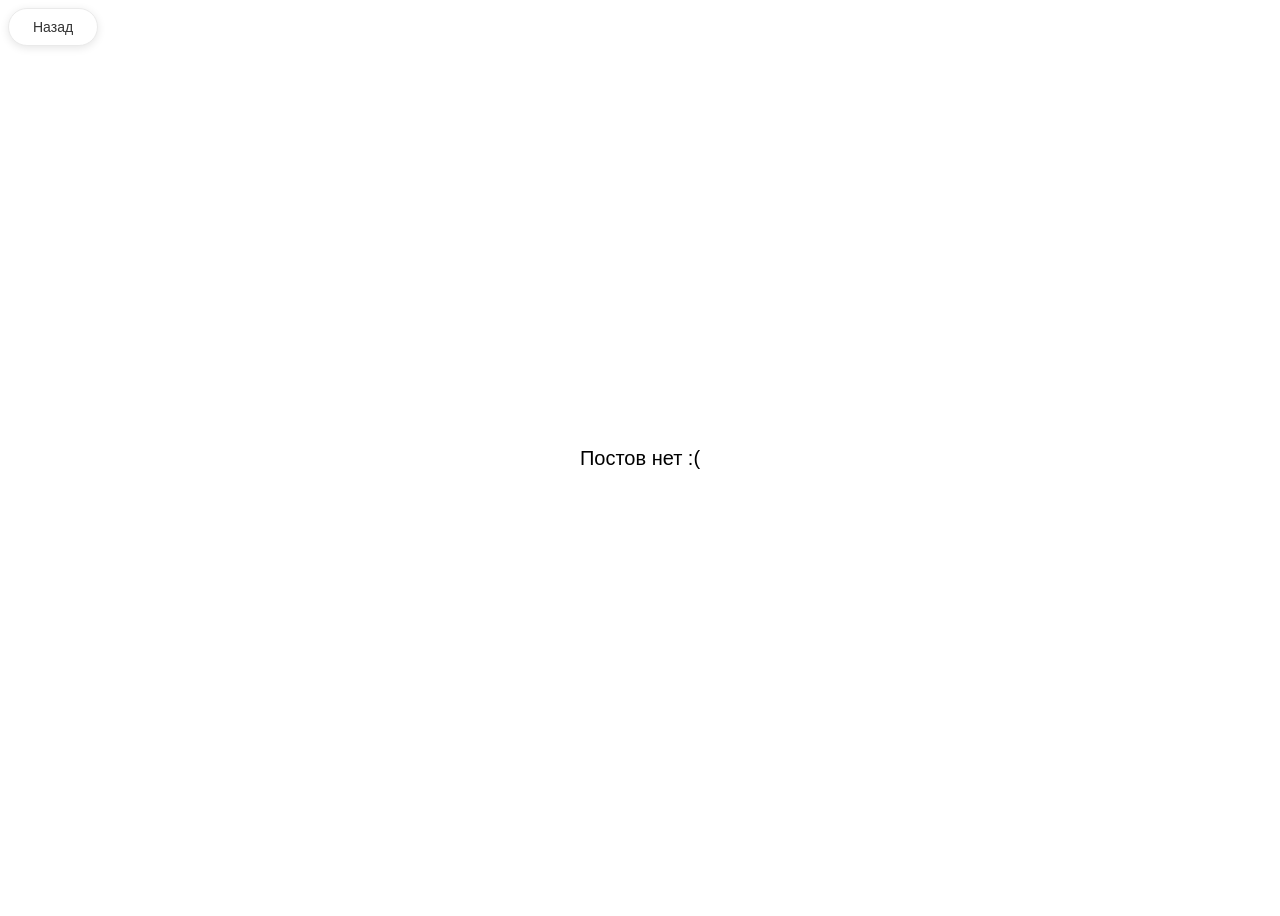
==== profile/profile1.html @ 7b730a69 "." ====
<html lang="ru">
<head>
    <meta charset="UTF-8">
    <meta name="viewport" content="width=device-width, initial-scale=1.0">
    <title>profile</title>
</head>
<body>

    <link rel="stylesheet" href="profile1.css">

      <div>

        <a href="../index.html">
            
            <button class="back">Назад</button>

            </a>
      </div>

      <p class="text">Постов нет :( </p>
      


</body>
</html>
---- profile/profile1.css ----
.back {
    display: inline-flex;
    align-items: center;
    gap: 8px;
    padding: 10px 24px;
    background-color: white;
    color: #333;
    font-size: 14px;
    font-weight: 500;
    text-decoration: none;
    border-radius: 30px; /* Скругленные, но не круги */
    box-shadow: 0 2px 8px rgba(0, 0, 0, 0.1);
    border: 1px solid #eaeaea;
    transition: all 0.2s; /* Легкая анимация, если хочешь ее оставить */
    position: fixed;
}

.back-button:hover {
    background-color: #f8f8f8;
    box-shadow: 0 4px 12px rgba(0, 0, 0, 0.15);
}


.back-button.outline:hover {
    background-color: #f5f5f5;
    border-color: #999;
}
  


.back-button:hover {
    background-color: #f8f8f8;
    box-shadow: 0 4px 12px rgba(0, 0, 0, 0.15);
}


.back:hover {
    background-color: #ffffff; 
  transform: translateY(-2px);
  box-shadow: 0 6px 12px rgba(0, 0, 0, 0.3);
}

.back:active {
    background-color: #000000; 
  transform: translateY(-2px);
  box-shadow: 0 6px 4px rgba(0, 0, 0, 0.3);
}

.text {
   font-family: 'Franklin Gothic Medium', 'Arial Narrow', Arial, sans-serif;
  margin: 0;             /* Убираем стандартные отступы браузера */
    display: grid;         /* Включаем сетку */
    place-items: center;   /* Центрируем содержимое по обеим осям */
    height: 100vh;
    font-size: 20px;
  
  
  
}
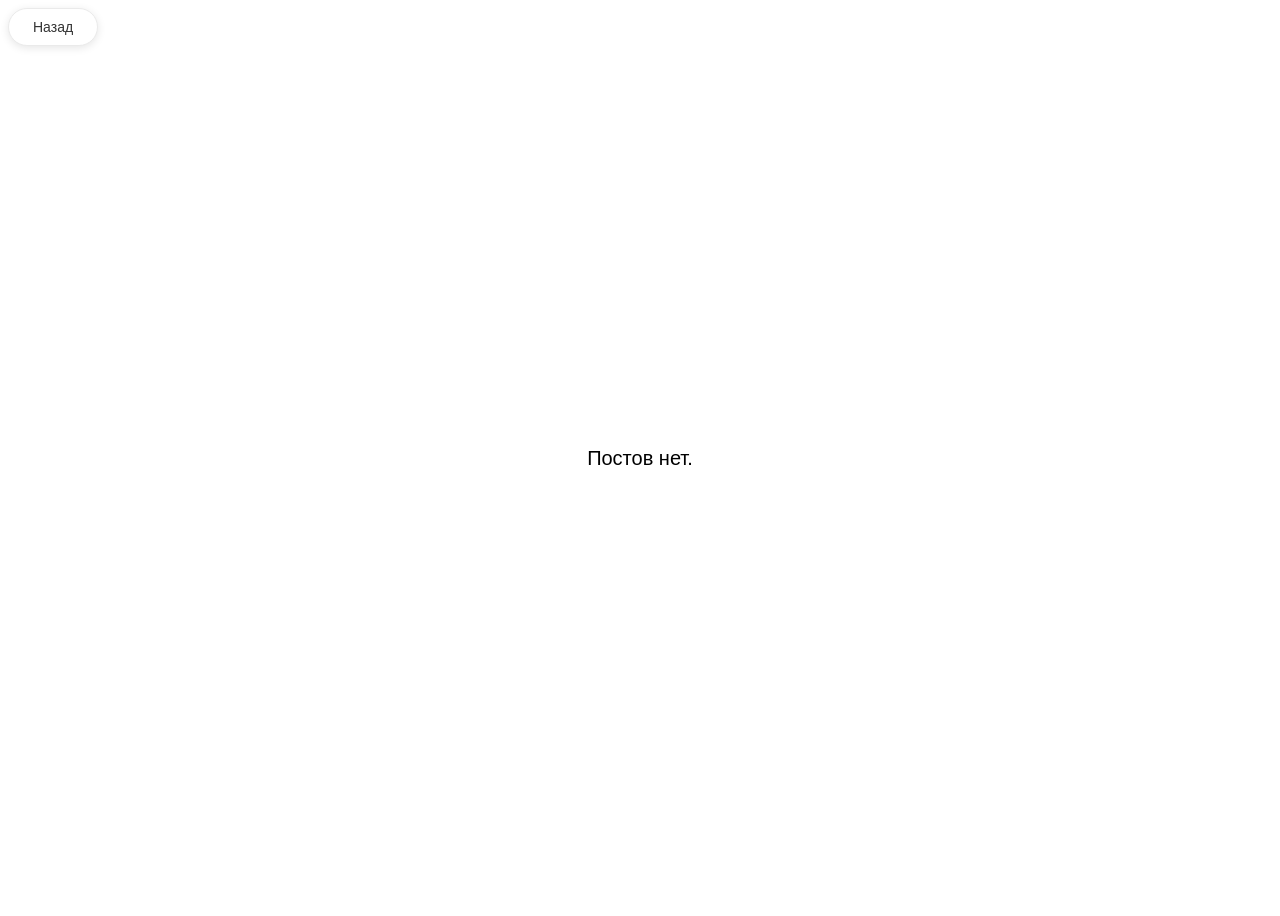
==== commit 966d1532: "." ====
--- a/profile/profile1.html
+++ b/profile/profile1.html
@@ -17,7 +17,7 @@
             </a>
       </div>
 
-      <p class="text">Постов нет :( </p>
+      <p class="text">Постов нет. </p>
       
 
 
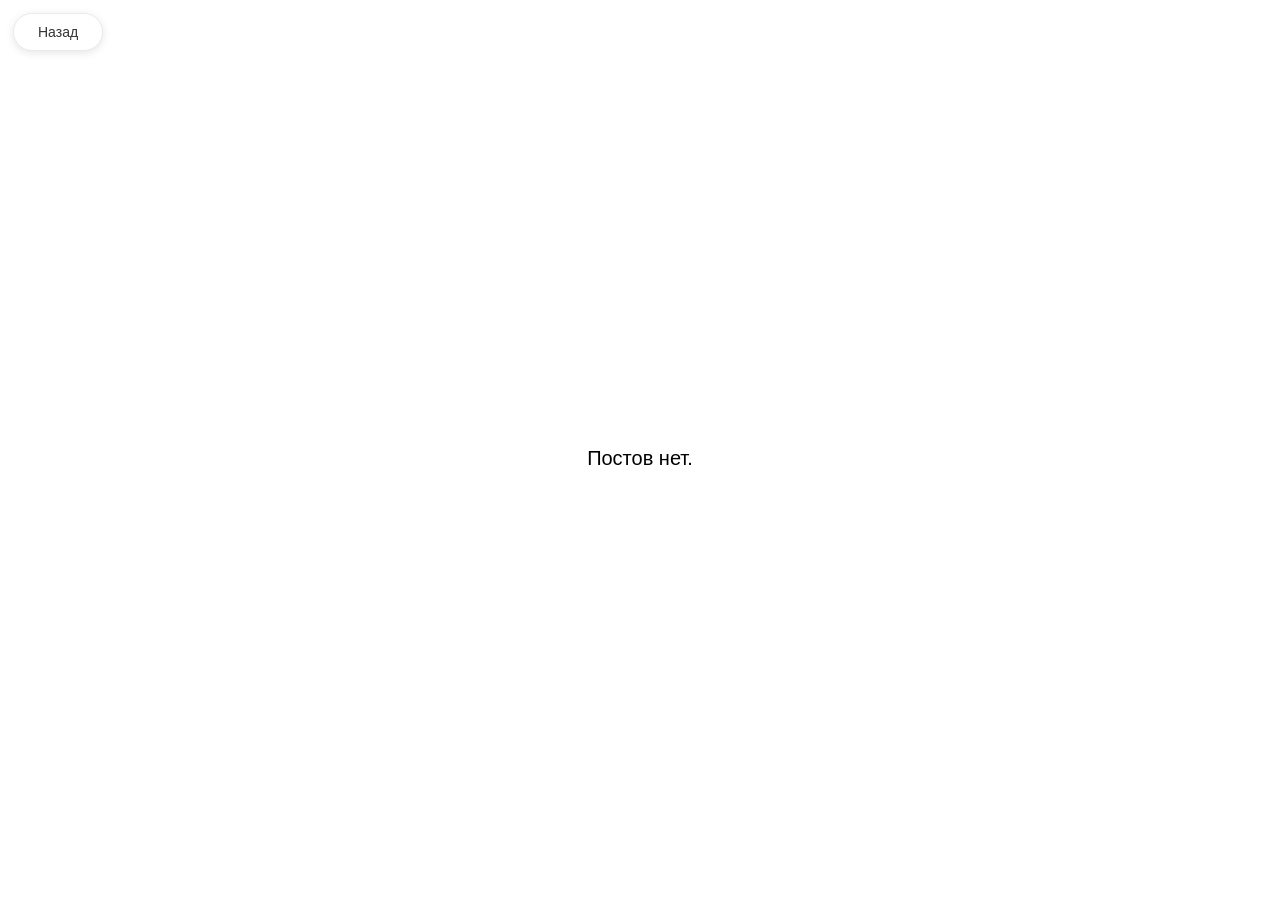
==== commit ee6f7ab7: "." ====
--- a/profile/profile1.html
+++ b/profile/profile1.html
@@ -5,21 +5,12 @@
     <title>profile</title>
 </head>
 <body>
-
     <link rel="stylesheet" href="profile1.css">
-
       <div>
-
         <a href="../index.html">
-            
             <button class="back">Назад</button>
-
             </a>
       </div>
-
       <p class="text">Постов нет. </p>
-      
-
-
 </body>
 </html>
--- a/profile/profile1.css
+++ b/profile/profile1.css
@@ -13,6 +13,8 @@
     border: 1px solid #eaeaea;
     transition: all 0.2s; /* Легкая анимация, если хочешь ее оставить */
     position: fixed;
+    top: 13px;
+    left: 13px;
 }
 
 .back-button:hover {
@@ -47,10 +49,10 @@
 }
 
 .text {
-   font-family: 'Franklin Gothic Medium', 'Arial Narrow', Arial, sans-serif;
-  margin: 0;             /* Убираем стандартные отступы браузера */
-    display: grid;         /* Включаем сетку */
-    place-items: center;   /* Центрируем содержимое по обеим осям */
+  font-family: -apple-system, BlinkMacSystemFont, "Segoe UI", Roboto, Helvetica, Arial, sans-serif;
+  margin: 0;           
+    display: grid;        
+    place-items: center; 
     height: 100vh;
     font-size: 20px;
   
